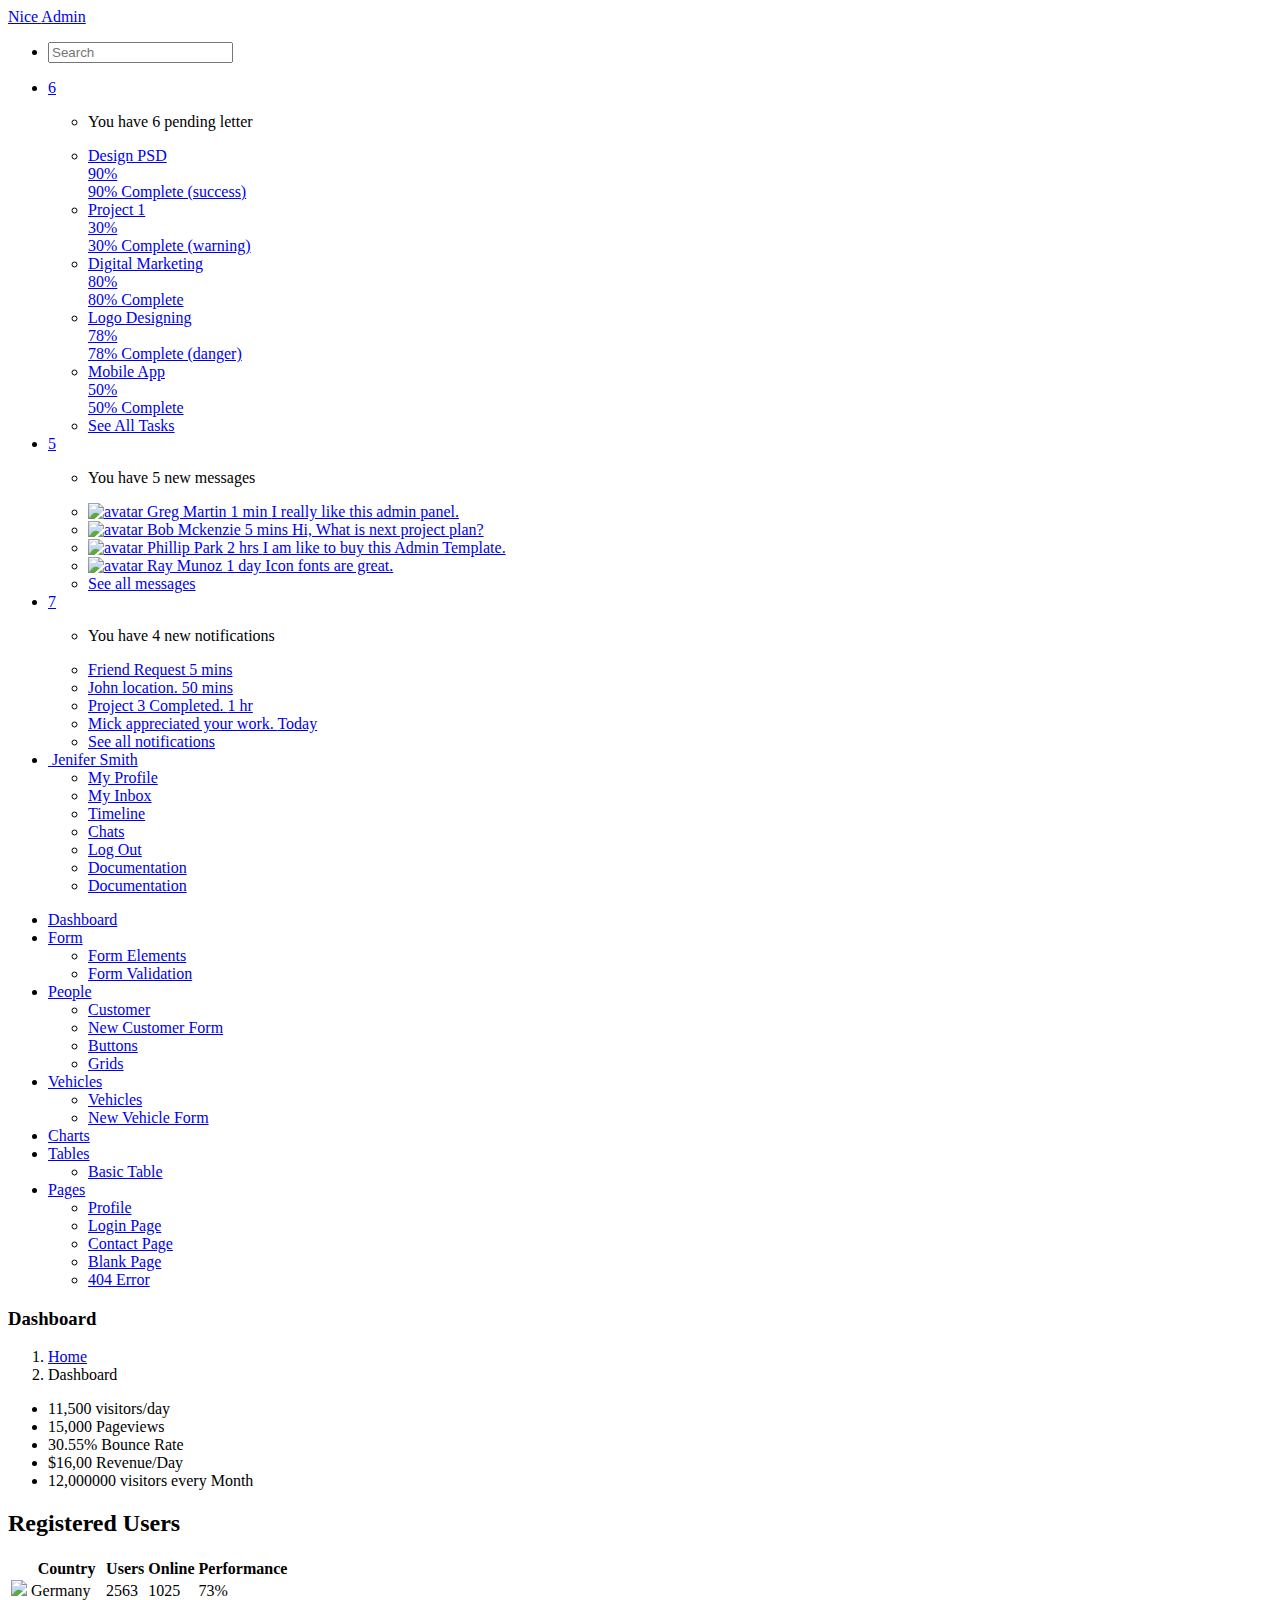
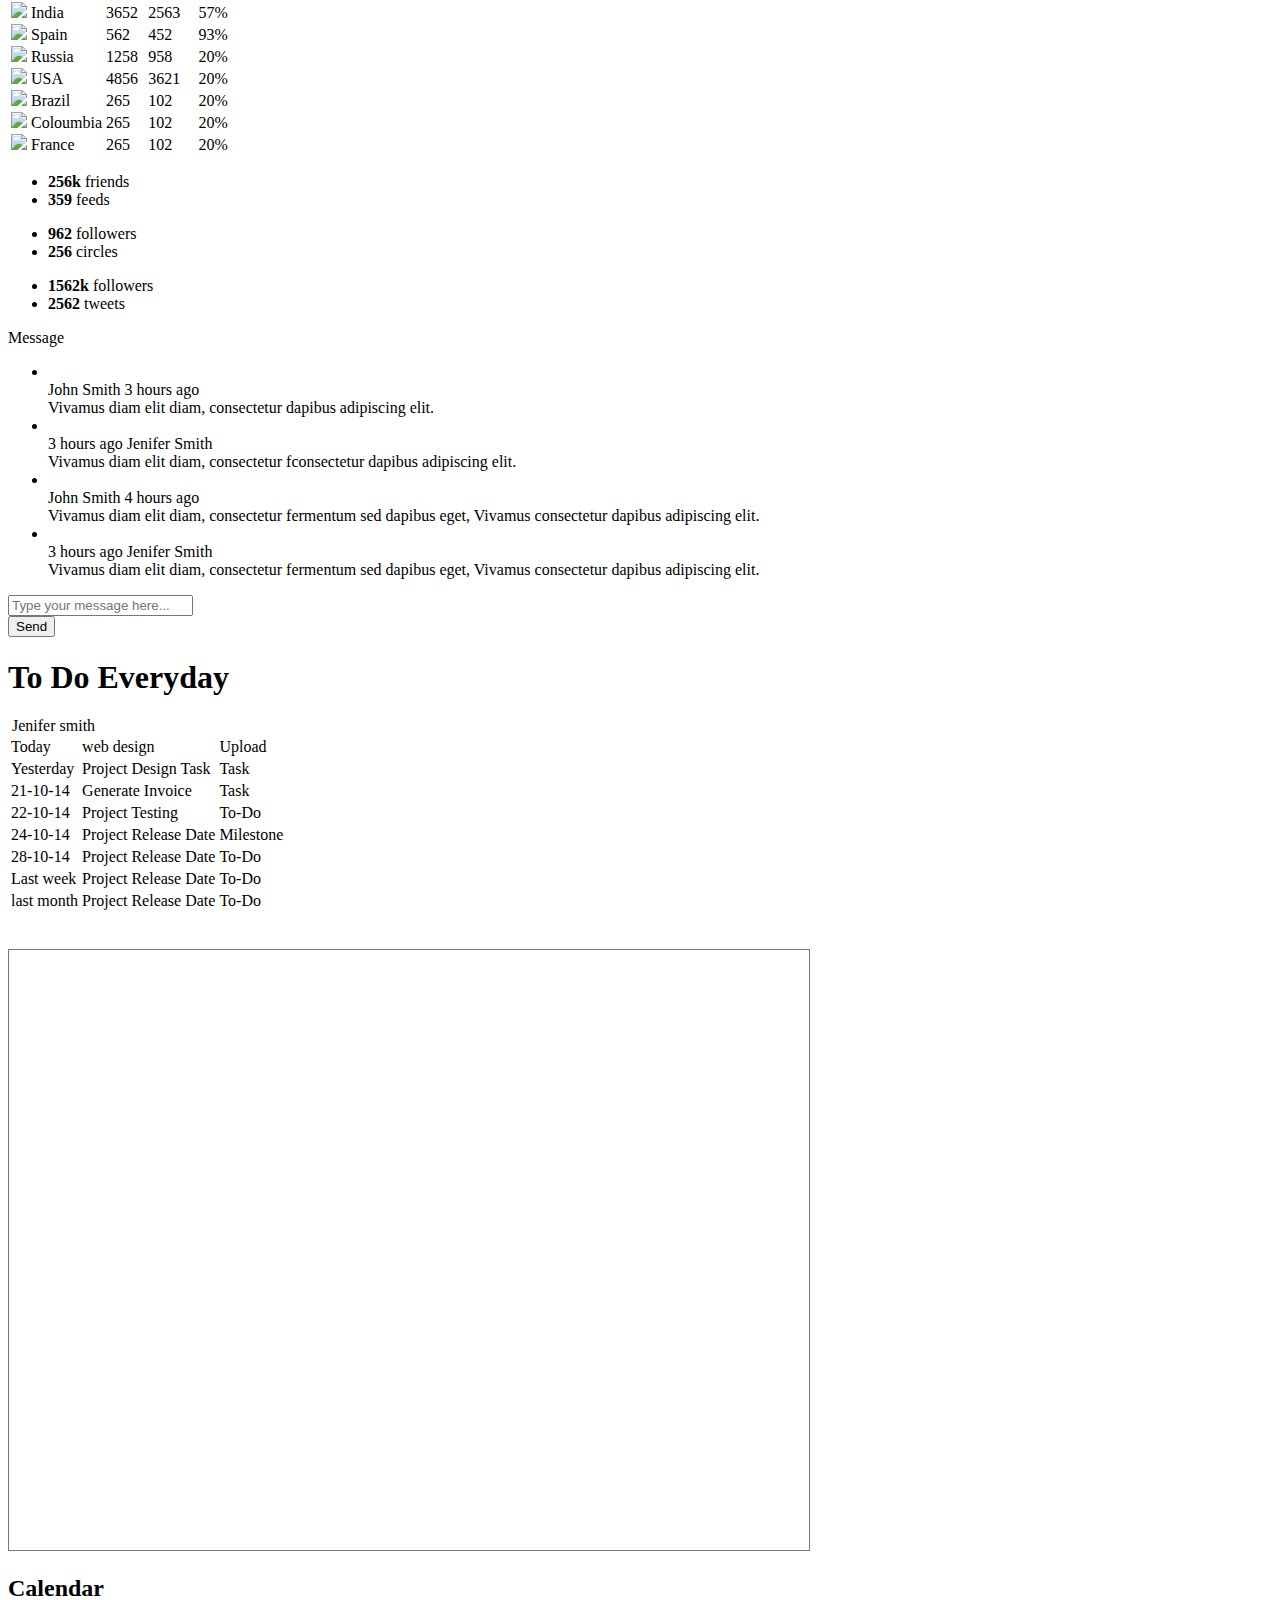
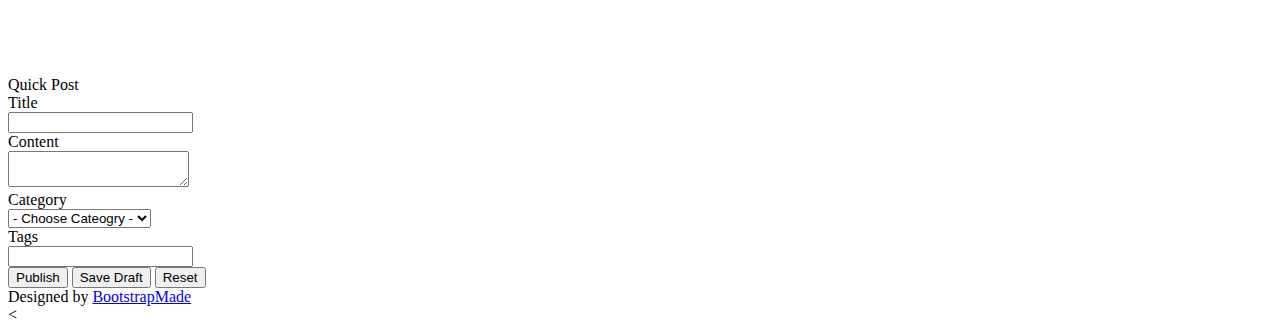
==== src/main/resources/templates/index.html @ c33e1b81 "ManyToone" ====
<!DOCTYPE html>
<html lang="en">

<head>
  <meta charset="utf-8">
  <meta name="viewport" content="width=device-width, initial-scale=1.0">
  <meta name="description" content="Creative - Bootstrap 3 Responsive Admin Template">
  <meta name="author" content="GeeksLabs">
  <meta name="keyword" content="Creative, Dashboard, Admin, Template, Theme, Bootstrap, Responsive, Retina, Minimal">
  <link rel="shortcut icon" href="img/favicon.png">

  <title>Creative - Bootstrap Admin Template</title>

  <!-- Bootstrap CSS -->
  <link href="css/bootstrap.min.css" rel="stylesheet">
  <!-- bootstrap theme -->
  <link href="css/bootstrap-theme.css" rel="stylesheet">
  <!--external css-->
  <!-- font icon -->
  <link href="css/elegant-icons-style.css" rel="stylesheet" />
  <link href="css/font-awesome.min.css" rel="stylesheet" />
  <!-- full calendar css-->
  <link href="assets/fullcalendar/fullcalendar/bootstrap-fullcalendar.css" rel="stylesheet" />
  <link href="assets/fullcalendar/fullcalendar/fullcalendar.css" rel="stylesheet" />
  <!-- easy pie chart-->
  <link href="assets/jquery-easy-pie-chart/jquery.easy-pie-chart.css" rel="stylesheet" type="text/css" media="screen" />
  <!-- owl carousel -->
  <link rel="stylesheet" href="css/owl.carousel.css" type="text/css">
  <link href="css/jquery-jvectormap-1.2.2.css" rel="stylesheet">
  <!-- Custom styles -->
  <link rel="stylesheet" href="css/fullcalendar.css">
  <link href="css/widgets.css" rel="stylesheet">
  <link href="css/style.css" rel="stylesheet">
  <link href="css/style-responsive.css" rel="stylesheet" />
  <link href="css/xcharts.min.css" rel=" stylesheet">
  <link href="css/jquery-ui-1.10.4.min.css" rel="stylesheet">
  <!-- =======================================================
    Theme Name: NiceAdmin
    Theme URL: https://bootstrapmade.com/nice-admin-bootstrap-admin-html-template/
    Author: BootstrapMade
    Author URL: https://bootstrapmade.com
  ======================================================= -->
</head>

<body>
  <!-- container section start -->
  <section id="container" class="">


    <header class="header dark-bg">
      <div class="toggle-nav">
        <div class="icon-reorder tooltips" data-original-title="Toggle Navigation" data-placement="bottom"><i class="icon_menu"></i></div>
      </div>

      <!--logo start-->
      <a href="index.html" class="logo">Nice <span class="lite">Admin</span></a>
      <!--logo end-->

      <div class="nav search-row" id="top_menu">
        <!--  search form start -->
        <ul class="nav top-menu">
          <li>
            <form class="navbar-form">
              <input class="form-control" placeholder="Search" type="text">
            </form>
          </li>
        </ul>
        <!--  search form end -->
      </div>

      <div class="top-nav notification-row">
        <!-- notificatoin dropdown start-->
        <ul class="nav pull-right top-menu">

          <!-- task notificatoin start -->
          <li id="task_notificatoin_bar" class="dropdown">
            <a data-toggle="dropdown" class="dropdown-toggle" href="#">
                            <i class="icon-task-l"></i>
                            <span class="badge bg-important">6</span>
                        </a>
            <ul class="dropdown-menu extended tasks-bar">
              <div class="notify-arrow notify-arrow-blue"></div>
              <li>
                <p class="blue">You have 6 pending letter</p>
              </li>
              <li>
                <a href="#">
                  <div class="task-info">
                    <div class="desc">Design PSD </div>
                    <div class="percent">90%</div>
                  </div>
                  <div class="progress progress-striped">
                    <div class="progress-bar progress-bar-success" role="progressbar" aria-valuenow="90" aria-valuemin="0" aria-valuemax="100" style="width: 90%">
                      <span class="sr-only">90% Complete (success)</span>
                    </div>
                  </div>
                </a>
              </li>
              <li>
                <a href="#">
                  <div class="task-info">
                    <div class="desc">
                      Project 1
                    </div>
                    <div class="percent">30%</div>
                  </div>
                  <div class="progress progress-striped">
                    <div class="progress-bar progress-bar-warning" role="progressbar" aria-valuenow="30" aria-valuemin="0" aria-valuemax="100" style="width: 30%">
                      <span class="sr-only">30% Complete (warning)</span>
                    </div>
                  </div>
                </a>
              </li>
              <li>
                <a href="#">
                  <div class="task-info">
                    <div class="desc">Digital Marketing</div>
                    <div class="percent">80%</div>
                  </div>
                  <div class="progress progress-striped">
                    <div class="progress-bar progress-bar-info" role="progressbar" aria-valuenow="80" aria-valuemin="0" aria-valuemax="100" style="width: 80%">
                      <span class="sr-only">80% Complete</span>
                    </div>
                  </div>
                </a>
              </li>
              <li>
                <a href="#">
                  <div class="task-info">
                    <div class="desc">Logo Designing</div>
                    <div class="percent">78%</div>
                  </div>
                  <div class="progress progress-striped">
                    <div class="progress-bar progress-bar-danger" role="progressbar" aria-valuenow="78" aria-valuemin="0" aria-valuemax="100" style="width: 78%">
                      <span class="sr-only">78% Complete (danger)</span>
                    </div>
                  </div>
                </a>
              </li>
              <li>
                <a href="#">
                  <div class="task-info">
                    <div class="desc">Mobile App</div>
                    <div class="percent">50%</div>
                  </div>
                  <div class="progress progress-striped active">
                    <div class="progress-bar" role="progressbar" aria-valuenow="50" aria-valuemin="0" aria-valuemax="100" style="width: 50%">
                      <span class="sr-only">50% Complete</span>
                    </div>
                  </div>

                </a>
              </li>
              <li class="external">
                <a href="#">See All Tasks</a>
              </li>
            </ul>
          </li>
          <!-- task notificatoin end -->
          <!-- inbox notificatoin start-->
          <li id="mail_notificatoin_bar" class="dropdown">
            <a data-toggle="dropdown" class="dropdown-toggle" href="#">
                            <i class="icon-envelope-l"></i>
                            <span class="badge bg-important">5</span>
                        </a>
            <ul class="dropdown-menu extended inbox">
              <div class="notify-arrow notify-arrow-blue"></div>
              <li>
                <p class="blue">You have 5 new messages</p>
              </li>
              <li>
                <a href="#">
                                    <span class="photo"><img alt="avatar" src="./img/avatar-mini.jpg"></span>
                                    <span class="subject">
                                    <span class="from">Greg  Martin</span>
                                    <span class="time">1 min</span>
                                    </span>
                                    <span class="message">
                                        I really like this admin panel.
                                    </span>
                                </a>
              </li>
              <li>
                <a href="#">
                                    <span class="photo"><img alt="avatar" src="./img/avatar-mini2.jpg"></span>
                                    <span class="subject">
                                    <span class="from">Bob   Mckenzie</span>
                                    <span class="time">5 mins</span>
                                    </span>
                                    <span class="message">
                                     Hi, What is next project plan?
                                    </span>
                                </a>
              </li>
              <li>
                <a href="#">
                                    <span class="photo"><img alt="avatar" src="./img/avatar-mini3.jpg"></span>
                                    <span class="subject">
                                    <span class="from">Phillip   Park</span>
                                    <span class="time">2 hrs</span>
                                    </span>
                                    <span class="message">
                                        I am like to buy this Admin Template.
                                    </span>
                                </a>
              </li>
              <li>
                <a href="#">
                                    <span class="photo"><img alt="avatar" src="./img/avatar-mini4.jpg"></span>
                                    <span class="subject">
                                    <span class="from">Ray   Munoz</span>
                                    <span class="time">1 day</span>
                                    </span>
                                    <span class="message">
                                        Icon fonts are great.
                                    </span>
                                </a>
              </li>
              <li>
                <a href="#">See all messages</a>
              </li>
            </ul>
          </li>
          <!-- inbox notificatoin end -->
          <!-- alert notification start-->
          <li id="alert_notificatoin_bar" class="dropdown">
            <a data-toggle="dropdown" class="dropdown-toggle" href="#">

                            <i class="icon-bell-l"></i>
                            <span class="badge bg-important">7</span>
                        </a>
            <ul class="dropdown-menu extended notification">
              <div class="notify-arrow notify-arrow-blue"></div>
              <li>
                <p class="blue">You have 4 new notifications</p>
              </li>
              <li>
                <a href="#">
                                    <span class="label label-primary"><i class="icon_profile"></i></span>
                                    Friend Request
                                    <span class="small italic pull-right">5 mins</span>
                                </a>
              </li>
              <li>
                <a href="#">
                                    <span class="label label-warning"><i class="icon_pin"></i></span>
                                    John location.
                                    <span class="small italic pull-right">50 mins</span>
                                </a>
              </li>
              <li>
                <a href="#">
                                    <span class="label label-danger"><i class="icon_book_alt"></i></span>
                                    Project 3 Completed.
                                    <span class="small italic pull-right">1 hr</span>
                                </a>
              </li>
              <li>
                <a href="#">
                                    <span class="label label-success"><i class="icon_like"></i></span>
                                    Mick appreciated your work.
                                    <span class="small italic pull-right"> Today</span>
                                </a>
              </li>
              <li>
                <a href="#">See all notifications</a>
              </li>
            </ul>
          </li>
          <!-- alert notification end-->
          <!-- user login dropdown start-->
          <li class="dropdown">
            <a data-toggle="dropdown" class="dropdown-toggle" href="#">
                            <span class="profile-ava">
                                <img alt="" src="img/avatar1_small.jpg">
                            </span>
                            <span class="username">Jenifer Smith</span>
                            <b class="caret"></b>
                        </a>
            <ul class="dropdown-menu extended logout">
              <div class="log-arrow-up"></div>
              <li class="eborder-top">
                <a href="#"><i class="icon_profile"></i> My Profile</a>
              </li>
              <li>
                <a href="#"><i class="icon_mail_alt"></i> My Inbox</a>
              </li>
              <li>
                <a href="#"><i class="icon_clock_alt"></i> Timeline</a>
              </li>
              <li>
                <a href="#"><i class="icon_chat_alt"></i> Chats</a>
              </li>
              <li>
                <a href="login.html"><i class="icon_key_alt"></i> Log Out</a>
              </li>
              <li>
                <a href="documentation.html"><i class="icon_key_alt"></i> Documentation</a>
              </li>
              <li>
                <a href="documentation.html"><i class="icon_key_alt"></i> Documentation</a>
              </li>
            </ul>
          </li>
          <!-- user login dropdown end -->
        </ul>
        <!-- notificatoin dropdown end-->
      </div>
    </header>
    <!--header end-->

    <!--sidebar start-->
    <aside>
      <div id="sidebar" class="nav-collapse ">
        <!-- sidebar menu start-->
        <ul class="sidebar-menu">
          <li class="active">
            <a class="" href="index.html">
                          <i class="icon_house_alt"></i>
                          <span>Dashboard</span>
                      </a>
          </li>
          <li class="sub-menu">
            <a href="javascript:;" class="">
                          <i class="icon_document_alt"></i>
                          <span>Form</span>
                          <span class="menu-arrow arrow_carrot-right"></span>
                      </a>
            <ul class="sub">

              <li><a class="" href="form_component.html">Form Elements</a></li>
              <li><a class="" href="form_validation.html">Form Validation</a></li>
            </ul>
          </li>
          <li class="sub-menu">
            <a href="javascript:;" class="">
                          <i class="icon_desktop"></i>
                          <span>People</span>
                          <span class="menu-arrow arrow_carrot-right"></span>
                      </a>
            <ul class="sub">
              <li><a class="" href="customerlist.html">Customer</a></li>
              <li><a class="" href="newcustomerform.html">New Customer Form </a></li>
              <li><a class="" href="buttons.html">Buttons</a></li>
              <li><a class="" href="grids.html">Grids</a></li>
            </ul>
          </li>
          <li class="sub-menu">
            <a href="javascript:;" class="" >
                          <i class="icon_genius"></i>
                          <span>Vehicles</span>
                          <span class="menu-arrow arrow_carrot-right"></span>
                      </a>
            <ul class="sub">
              <li>
                <a class="" href="vehiclelist.html">Vehicles</a>
              <li><a class="" href="newvehicleform.html">New Vehicle Form </a></li>

              </li>

            </ul>
          </li>
          <li>
            <a class="" href="chart-chartjs.html">
                          <i class="icon_piechart"></i>
                          <span>Charts</span>

                      </a>

          </li>

          <li class="sub-menu">
            <a href="javascript:;" class="">
                          <i class="icon_table"></i>
                          <span>Tables</span>
                          <span class="menu-arrow arrow_carrot-right"></span>
                      </a>
            <ul class="sub">
              <li><a class="" href="basic_table.html">Basic Table</a></li>
            </ul>
          </li>

          <li class="sub-menu">
            <a href="javascript:;" class="">
                          <i class="icon_documents_alt"></i>
                          <span>Pages</span>
                          <span class="menu-arrow arrow_carrot-right"></span>
                      </a>
            <ul class="sub">
              <li><a class="" href="profile.html">Profile</a></li>
              <li><a class="" href="login.html"><span>Login Page</span></a></li>
              <li><a class="" href="contact.html"><span>Contact Page</span></a></li>
              <li><a class="" href="blank.html">Blank Page</a></li>
              <li><a class="" href="404.html">404 Error</a></li>
            </ul>
          </li>

        </ul>
        <!-- sidebar menu end-->
      </div>
    </aside>
    <!--sidebar end-->

    <!--main content start-->
    <section id="main-content">
      <section class="wrapper">
        <!--overview start-->
        <div class="row">
          <div class="col-lg-12">
            <h3 class="page-header"><i class="fa fa-laptop"></i> Dashboard</h3>
            <ol class="breadcrumb">
              <li><i class="fa fa-home"></i><a href="index.html">Home</a></li>
              <li><i class="fa fa-laptop"></i>Dashboard</li>
            </ol>
          </div>
        </div>


            <!--/.info-box-->
          </div>
          <!--/.col-->

        </div>
        <!--/.row-->


        <div class="row">
          <div class="col-lg-9 col-md-12">


              </div>
              <div >
              </div>

            </div>
          </div>
          <div class="col-md-3">
            <!-- List starts -->
            <ul class="today-datas">
              <!-- List #1 -->
              <li>
                <!-- Graph -->
                <div><span id="todayspark1" class="spark"></span></div>
                <!-- Text -->
                <div class="datas-text">11,500 visitors/day</div>
              </li>
              <li>
                <div><span id="todayspark2" class="spark"></span></div>
                <div class="datas-text">15,000 Pageviews</div>
              </li>
              <li>
                <div><span id="todayspark3" class="spark"></span></div>
                <div class="datas-text">30.55% Bounce Rate</div>
              </li>
              <li>
                <div><span id="todayspark4" class="spark"></span></div>
                <div class="datas-text">$16,00 Revenue/Day</div>
              </li>
              <li>
                <div><span id="todayspark5" class="spark"></span></div>
                <div class="datas-text">12,000000 visitors every Month</div>
              </li>
            </ul>
          </div>


        </div>


        <!-- Today status end -->



        <div class="row">

          <div class="col-lg-9 col-md-12">
            <div class="panel panel-default">
              <div class="panel-heading">
                <h2><i class="fa fa-flag-o red"></i><strong>Registered Users</strong></h2>
                <div class="panel-actions">
                  <a href="index.html#" class="btn-setting"><i class="fa fa-rotate-right"></i></a>
                  <a href="index.html#" class="btn-minimize"><i class="fa fa-chevron-up"></i></a>
                  <a href="index.html#" class="btn-close"><i class="fa fa-times"></i></a>
                </div>
              </div>
              <div class="panel-body">
                <table class="table bootstrap-datatable countries">
                  <thead>
                    <tr>
                      <th></th>
                      <th>Country</th>
                      <th>Users</th>
                      <th>Online</th>
                      <th>Performance</th>
                    </tr>
                  </thead>
                  <tbody>
                    <tr>
                      <td><img src="img/Germany.png" style="height:18px; margin-top:-2px;"></td>
                      <td>Germany</td>
                      <td>2563</td>
                      <td>1025</td>
                      <td>
                        <div class="progress thin">
                          <div class="progress-bar progress-bar-danger" role="progressbar" aria-valuenow="73" aria-valuemin="0" aria-valuemax="100" style="width: 73%">
                          </div>
                          <div class="progress-bar progress-bar-warning" role="progressbar" aria-valuenow="27" aria-valuemin="0" aria-valuemax="100" style="width: 27%">
                          </div>
                        </div>
                        <span class="sr-only">73%</span>
                      </td>
                    </tr>
                    <tr>
                      <td><img src="img/India.png" style="height:18px; margin-top:-2px;"></td>
                      <td>India</td>
                      <td>3652</td>
                      <td>2563</td>
                      <td>
                        <div class="progress thin">
                          <div class="progress-bar progress-bar-danger" role="progressbar" aria-valuenow="57" aria-valuemin="0" aria-valuemax="100" style="width: 57%">
                          </div>
                          <div class="progress-bar progress-bar-warning" role="progressbar" aria-valuenow="43" aria-valuemin="0" aria-valuemax="100" style="width: 43%">
                          </div>
                        </div>
                        <span class="sr-only">57%</span>
                      </td>
                    </tr>
                    <tr>
                      <td><img src="img/Spain.png" style="height:18px; margin-top:-2px;"></td>
                      <td>Spain</td>
                      <td>562</td>
                      <td>452</td>
                      <td>
                        <div class="progress thin">
                          <div class="progress-bar progress-bar-danger" role="progressbar" aria-valuenow="93" aria-valuemin="0" aria-valuemax="100" style="width: 93%">
                          </div>
                          <div class="progress-bar progress-bar-warning" role="progressbar" aria-valuenow="7" aria-valuemin="0" aria-valuemax="100" style="width: 7%">
                          </div>
                        </div>
                        <span class="sr-only">93%</span>
                      </td>
                    </tr>
                    <tr>
                      <td><img src="img/India.png" style="height:18px; margin-top:-2px;"></td>
                      <td>Russia</td>
                      <td>1258</td>
                      <td>958</td>
                      <td>
                        <div class="progress thin">
                          <div class="progress-bar progress-bar-danger" role="progressbar" aria-valuenow="20" aria-valuemin="0" aria-valuemax="100" style="width: 20%">
                          </div>
                          <div class="progress-bar progress-bar-warning" role="progressbar" aria-valuenow="80" aria-valuemin="0" aria-valuemax="100" style="width: 80%">
                          </div>
                        </div>
                        <span class="sr-only">20%</span>
                      </td>
                    </tr>
                    <tr>
                      <td><img src="img/Spain.png" style="height:18px; margin-top:-2px;"></td>
                      <td>USA</td>
                      <td>4856</td>
                      <td>3621</td>
                      <td>
                        <div class="progress thin">
                          <div class="progress-bar progress-bar-danger" role="progressbar" aria-valuenow="20" aria-valuemin="0" aria-valuemax="100" style="width: 20%">
                          </div>
                          <div class="progress-bar progress-bar-warning" role="progressbar" aria-valuenow="80" aria-valuemin="0" aria-valuemax="100" style="width: 80%">
                          </div>
                        </div>
                        <span class="sr-only">20%</span>
                      </td>
                    </tr>
                    <tr>
                      <td><img src="img/Germany.png" style="height:18px; margin-top:-2px;"></td>
                      <td>Brazil</td>
                      <td>265</td>
                      <td>102</td>
                      <td>
                        <div class="progress thin">
                          <div class="progress-bar progress-bar-danger" role="progressbar" aria-valuenow="20" aria-valuemin="0" aria-valuemax="100" style="width: 20%">
                          </div>
                          <div class="progress-bar progress-bar-warning" role="progressbar" aria-valuenow="80" aria-valuemin="0" aria-valuemax="100" style="width: 80%">
                          </div>
                        </div>
                        <span class="sr-only">20%</span>
                      </td>
                    </tr>
                    <tr>
                      <td><img src="img/Germany.png" style="height:18px; margin-top:-2px;"></td>
                      <td>Coloumbia</td>
                      <td>265</td>
                      <td>102</td>
                      <td>
                        <div class="progress thin">
                          <div class="progress-bar progress-bar-danger" role="progressbar" aria-valuenow="20" aria-valuemin="0" aria-valuemax="100" style="width: 20%">
                          </div>
                          <div class="progress-bar progress-bar-warning" role="progressbar" aria-valuenow="80" aria-valuemin="0" aria-valuemax="100" style="width: 80%">
                          </div>
                        </div>
                        <span class="sr-only">20%</span>
                      </td>
                    </tr>
                    <tr>
                      <td><img src="img/Germany.png" style="height:18px; margin-top:-2px;"></td>
                      <td>France</td>
                      <td>265</td>
                      <td>102</td>
                      <td>
                        <div class="progress thin">
                          <div class="progress-bar progress-bar-danger" role="progressbar" aria-valuenow="20" aria-valuemin="0" aria-valuemax="100" style="width: 20%">
                          </div>
                          <div class="progress-bar progress-bar-warning" role="progressbar" aria-valuenow="80" aria-valuemin="0" aria-valuemax="100" style="width: 80%">
                          </div>
                        </div>
                        <span class="sr-only">20%</span>
                      </td>
                    </tr>
                  </tbody>
                </table>
              </div>

            </div>

          </div>
          <!--/col-->
          <div class="col-md-3">

            <div class="social-box facebook">
              <i class="fa fa-facebook"></i>
              <ul>
                <li>
                  <strong>256k</strong>
                  <span>friends</span>
                </li>
                <li>
                  <strong>359</strong>
                  <span>feeds</span>
                </li>
              </ul>
            </div>
            <!--/social-box-->
          </div>
          <div class="col-md-3">

            <div class="social-box google-plus">
              <i class="fa fa-google-plus"></i>
              <ul>
                <li>
                  <strong>962</strong>
                  <span>followers</span>
                </li>
                <li>
                  <strong>256</strong>
                  <span>circles</span>
                </li>
              </ul>
            </div>
            <!--/social-box-->

          </div>
          <!--/col-->
          <div class="col-md-3">

            <div class="social-box twitter">
              <i class="fa fa-twitter"></i>
              <ul>
                <li>
                  <strong>1562k</strong>
                  <span>followers</span>
                </li>
                <li>
                  <strong>2562</strong>
                  <span>tweets</span>
                </li>
              </ul>
            </div>
            <!--/social-box-->

          </div>
          <!--/col-->

        </div>



        <!-- statics end -->




        <!-- project team & activity start -->
        <div class="row">
          <div class="col-md-4 portlets">
            <!-- Widget -->
            <div class="panel panel-default">
              <div class="panel-heading">
                <div class="pull-left">Message</div>
                <div class="widget-icons pull-right">
                  <a href="#" class="wminimize"><i class="fa fa-chevron-up"></i></a>
                  <a href="#" class="wclose"><i class="fa fa-times"></i></a>
                </div>
                <div class="clearfix"></div>
              </div>

              <div class="panel-body">
                <!-- Widget content -->
                <div class="padd sscroll">

                  <ul class="chats">

                    <!-- Chat by us. Use the class "by-me". -->
                    <li class="by-me">
                      <!-- Use the class "pull-left" in avatar -->
                      <div class="avatar pull-left">
                        <img src="img/user.jpg" alt="" />
                      </div>

                      <div class="chat-content">
                        <!-- In meta area, first include "name" and then "time" -->
                        <div class="chat-meta">John Smith <span class="pull-right">3 hours ago</span></div>
                        Vivamus diam elit diam, consectetur dapibus adipiscing elit.
                        <div class="clearfix"></div>
                      </div>
                    </li>

                    <!-- Chat by other. Use the class "by-other". -->
                    <li class="by-other">
                      <!-- Use the class "pull-right" in avatar -->
                      <div class="avatar pull-right">
                        <img src="img/user22.png" alt="" />
                      </div>

                      <div class="chat-content">
                        <!-- In the chat meta, first include "time" then "name" -->
                        <div class="chat-meta">3 hours ago <span class="pull-right">Jenifer Smith</span></div>
                        Vivamus diam elit diam, consectetur fconsectetur dapibus adipiscing elit.
                        <div class="clearfix"></div>
                      </div>
                    </li>

                    <li class="by-me">
                      <div class="avatar pull-left">
                        <img src="img/user.jpg" alt="" />
                      </div>

                      <div class="chat-content">
                        <div class="chat-meta">John Smith <span class="pull-right">4 hours ago</span></div>
                        Vivamus diam elit diam, consectetur fermentum sed dapibus eget, Vivamus consectetur dapibus adipiscing elit.
                        <div class="clearfix"></div>
                      </div>
                    </li>

                    <li class="by-other">
                      <!-- Use the class "pull-right" in avatar -->
                      <div class="avatar pull-right">
                        <img src="img/user22.png" alt="" />
                      </div>

                      <div class="chat-content">
                        <!-- In the chat meta, first include "time" then "name" -->
                        <div class="chat-meta">3 hours ago <span class="pull-right">Jenifer Smith</span></div>
                        Vivamus diam elit diam, consectetur fermentum sed dapibus eget, Vivamus consectetur dapibus adipiscing elit.
                        <div class="clearfix"></div>
                      </div>
                    </li>

                  </ul>

                </div>
                <!-- Widget footer -->
                <div class="widget-foot">

                  <form class="form-inline">
                    <div class="form-group">
                      <input type="text" class="form-control" placeholder="Type your message here...">
                    </div>
                    <button type="submit" class="btn btn-info">Send</button>
                  </form>


                </div>
              </div>


            </div>
          </div>

          <div class="col-lg-8">
            <!--Project Activity start-->
            <section class="panel">
              <div class="panel-body progress-panel">
                <div class="row">
                  <div class="col-lg-8 task-progress pull-left">
                    <h1>To Do Everyday</h1>
                  </div>
                  <div class="col-lg-4">
                    <span class="profile-ava pull-right">
                                        <img alt="" class="simple" src="img/avatar1_small.jpg">
                                        Jenifer smith
                                </span>
                  </div>
                </div>
              </div>
              <table class="table table-hover personal-task">
                <tbody>
                  <tr>
                    <td>Today</td>
                    <td>
                      web design
                    </td>
                    <td>
                      <span class="badge bg-important">Upload</span>
                    </td>
                    <td>
                      <span class="profile-ava">
                                        <img alt="" class="simple" src="img/avatar1_small.jpg">
                                    </span>
                    </td>
                  </tr>
                  <tr>
                    <td>Yesterday</td>
                    <td>
                      Project Design Task
                    </td>
                    <td>
                      <span class="badge bg-success">Task</span>
                    </td>
                    <td>
                      <div id="work-progress2"></div>
                    </td>
                  </tr>
                  <tr>
                    <td>21-10-14</td>
                    <td>
                      Generate Invoice
                    </td>
                    <td>
                      <span class="badge bg-success">Task</span>
                    </td>
                    <td>
                      <div id="work-progress3"></div>
                    </td>
                  </tr>
                  <tr>
                    <td>22-10-14</td>
                    <td>
                      Project Testing
                    </td>
                    <td>
                      <span class="badge bg-primary">To-Do</span>
                    </td>
                    <td>
                      <span class="profile-ava">
                                        <img alt="" class="simple" src="img/avatar1_small.jpg">
                                      </span>
                    </td>
                  </tr>
                  <tr>
                    <td>24-10-14</td>
                    <td>
                      Project Release Date
                    </td>
                    <td>
                      <span class="badge bg-info">Milestone</span>
                    </td>
                    <td>
                      <div id="work-progress4"></div>
                    </td>
                  </tr>
                  <tr>
                    <td>28-10-14</td>
                    <td>
                      Project Release Date
                    </td>
                    <td>
                      <span class="badge bg-primary">To-Do</span>
                    </td>
                    <td>
                      <div id="work-progress5"></div>
                    </td>
                  </tr>
                  <tr>
                    <td>Last week</td>
                    <td>
                      Project Release Date
                    </td>
                    <td>
                      <span class="badge bg-primary">To-Do</span>
                    </td>
                    <td>
                      <div id="work-progress1"></div>
                    </td>
                  </tr>
                  <tr>
                    <td>last month</td>
                    <td>
                      Project Release Date
                    </td>
                    <td>
                      <span class="badge bg-success">To-Do</span>
                    </td>
                    <td>
                      <span class="profile-ava">
                                        <img alt="" class="simple" src="img/avatar1_small.jpg">
                                      </span>
                    </td>
                  </tr>
                </tbody>
              </table>
            </section>
            <!--Project Activity end-->
          </div>
        </div><br><br>
        <iframe src="https://calendar.google.com/calendar/embed?height=600&amp;wkst=1&amp;bgcolor=%2333B679&amp;ctz=Europe%2FDublin&amp;src=cG9sYWsucG93ZXI5NUBnbWFpbC5jb20&amp;src=YWRkcmVzc2Jvb2sjY29udGFjdHNAZ3JvdXAudi5jYWxlbmRhci5nb29nbGUuY29t&amp;src=cGwuaXJpc2gjaG9saWRheUBncm91cC52LmNhbGVuZGFyLmdvb2dsZS5jb20&amp;color=%23F6BF26&amp;color=%234285F4&amp;color=%237CB342" style="border:solid 1px #777" width="800" height="600" frameborder="0" scrolling="no"></iframe>

        <div class="row">
          <div class="col-md-6 portlets">
            <div class="panel panel-default">
              <div class="panel-heading">
                <h2><strong>Calendar</strong></h2>
                <div class="panel-actions">
                  <a href="#" class="wminimize"><i class="fa fa-chevron-up"></i></a>
                  <a href="#" class="wclose"><i class="fa fa-times"></i></a>
                </div>

                <!-- Google Calendar-->
              </div><br><br><br>
              <div class="panel-body">
                <!-- Widget content -->

                <!-- Below line produces calendar. I am using FullCalendar plugin. -->
                <div id="calendar"></div>

              </div>


            </div>

          </div>

          <div class="col-md-6 portlets">
            <div class="panel panel-default">
              <div class="panel-heading">
                <div class="pull-left">Quick Post</div>
                <div class="widget-icons pull-right">
                  <a href="#" class="wminimize"><i class="fa fa-chevron-up"></i></a>
                  <a href="#" class="wclose"><i class="fa fa-times"></i></a>
                </div>
                <div class="clearfix"></div>
              </div>
              <div class="panel-body">
                <div class="padd">

                  <div class="form quick-post">
                    <!-- Edit profile form (not working)-->

                    <form class="form-horizontal">
                      <!-- Title -->
                      <div class="form-group">
                        <label class="control-label col-lg-2" for="title">Title</label>
                        <div class="col-lg-10">
                          <input type="text" class="form-control" id="title">
                        </div>
                      </div>
                      <!-- Content -->
                      <div class="form-group">
                        <label class="control-label col-lg-2" for="content">Content</label>
                        <div class="col-lg-10">
                          <textarea class="form-control" id="content"></textarea>
                        </div>
                      </div>
                      <!-- Cateogry -->
                      <div class="form-group">
                        <label class="control-label col-lg-2">Category</label>
                        <div class="col-lg-10">
                          <select class="form-control">
                                                  <option value="">- Choose Cateogry -</option>
                                                  <option value="1">General</option>
                                                  <option value="2">News</option>
                                                  <option value="3">Media</option>
                                                  <option value="4">Funny</option>
                                                </select>
                        </div>
                      </div>
                      <!-- Tags -->
                      <div class="form-group">
                        <label class="control-label col-lg-2" for="tags">Tags</label>
                        <div class="col-lg-10">
                          <input type="text" class="form-control" id="tags">
                        </div>
                      </div>

                      <!-- Buttons -->
                      <div class="form-group">
                        <!-- Buttons -->
                        <div class="col-lg-offset-2 col-lg-9">
                          <button type="submit" class="btn btn-primary">Publish</button>
                          <button type="submit" class="btn btn-danger">Save Draft</button>
                          <button type="reset" class="btn btn-default">Reset</button>
                        </div>
                      </div>
                    </form>
                  </div>


                </div>
                <div class="widget-foot">
                  <!-- Footer goes here -->
                </div>
              </div>
            </div>

          </div>

        </div>
        <!-- project team & activity end -->

      </section>
      <div class="text-right">
        <div class="credits">
          <!--
            All the links in the footer should remain intact.
            You can delete the links only if you purchased the pro version.
            Licensing information: https://bootstrapmade.com/license/
            Purchase the pro version form: https://bootstrapmade.com/buy/?theme=NiceAdmin
          -->
          Designed by <a href="https://bootstrapmade.com/">BootstrapMade</a>
        </div>
      </div>
    </section>
    <!--main content end-->
  </section>
  <!-- container section start -->

  <!-- javascripts -->
  <script src="js/jquery.js"></script>
  <script src="js/jquery-ui-1.10.4.min.js"></script>
  <script src="js/jquery-1.8.3.min.js"></script>
  <script type="text/javascript" src="js/jquery-ui-1.9.2.custom.min.js"></script>
  <!-- bootstrap -->
  <script src="js/bootstrap.min.js"></script>
  <!-- nice scroll -->
  <script src="js/jquery.scrollTo.min.js"></script>
  <script src="js/jquery.nicescroll.js" type="text/javascript"></script>
  <!-- charts scripts -->
  <script src="assets/jquery-knob/js/jquery.knob.js"></script>
  <script src="js/jquery.sparkline.js" type="text/javascript"></script>
  <script src="assets/jquery-easy-pie-chart/jquery.easy-pie-chart.js"></script>
  <script src="js/owl.carousel.js"></script>
  <!-- jQuery full calendar -->
  <<script src="js/fullcalendar.min.js"></script>
    <!-- Full Google Calendar - Calendar -->
    <script src="assets/fullcalendar/fullcalendar/fullcalendar.js"></script>
    <!--script for this page only-->
    <script src="js/calendar-custom.js"></script>
    <script src="js/jquery.rateit.min.js"></script>
    <!-- custom select -->
    <script src="js/jquery.customSelect.min.js"></script>
    <script src="assets/chart-master/Chart.js"></script>

    <!--custome script for all page-->
    <script src="js/scripts.js"></script>
    <!-- custom script for this page-->
    <script src="js/sparkline-chart.js"></script>
    <script src="js/easy-pie-chart.js"></script>
    <script src="js/jquery-jvectormap-1.2.2.min.js"></script>
    <script src="js/jquery-jvectormap-world-mill-en.js"></script>
    <script src="js/xcharts.min.js"></script>
    <script src="js/jquery.autosize.min.js"></script>
    <script src="js/jquery.placeholder.min.js"></script>
    <script src="js/gdp-data.js"></script>
    <script src="js/morris.min.js"></script>
    <script src="js/sparklines.js"></script>
    <script src="js/charts.js"></script>
    <script src="js/jquery.slimscroll.min.js"></script>
    <script>
      //knob
      $(function() {
        $(".knob").knob({
          'draw': function() {
            $(this.i).val(this.cv + '%')
          }
        })
      });

      //carousel
      $(document).ready(function() {
        $("#owl-slider").owlCarousel({
          navigation: true,
          slideSpeed: 300,
          paginationSpeed: 400,
          singleItem: true

        });
      });

      //custom select box

      $(function() {
        $('select.styled').customSelect();
      });

      /* ---------- Map ---------- */
      $(function() {
        $('#map').vectorMap({
          map: 'world_mill_en',
          series: {
            regions: [{
              values: gdpData,
              scale: ['#000', '#000'],
              normalizeFunction: 'polynomial'
            }]
          },
          backgroundColor: '#eef3f7',
          onLabelShow: function(e, el, code) {
            el.html(el.html() + ' (GDP - ' + gdpData[code] + ')');
          }
        });
      });
    </script>

</body>

</html>
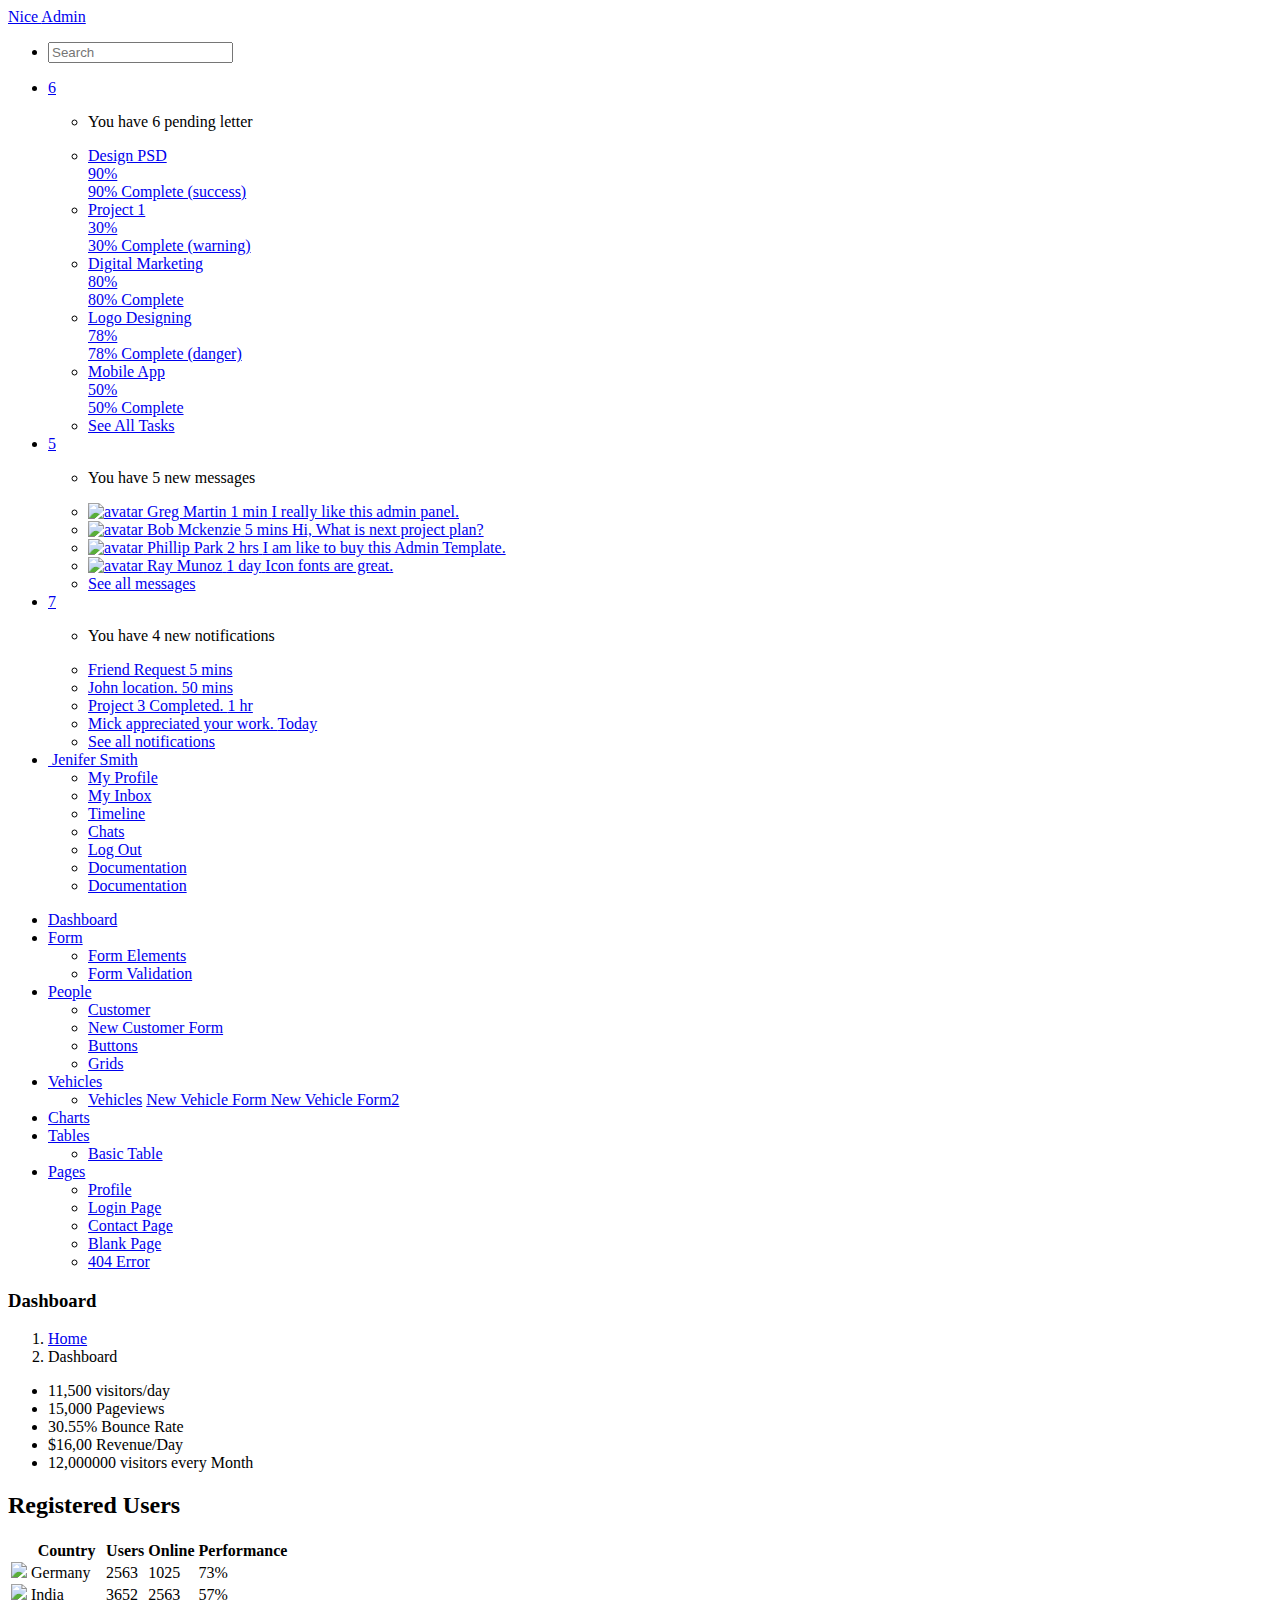
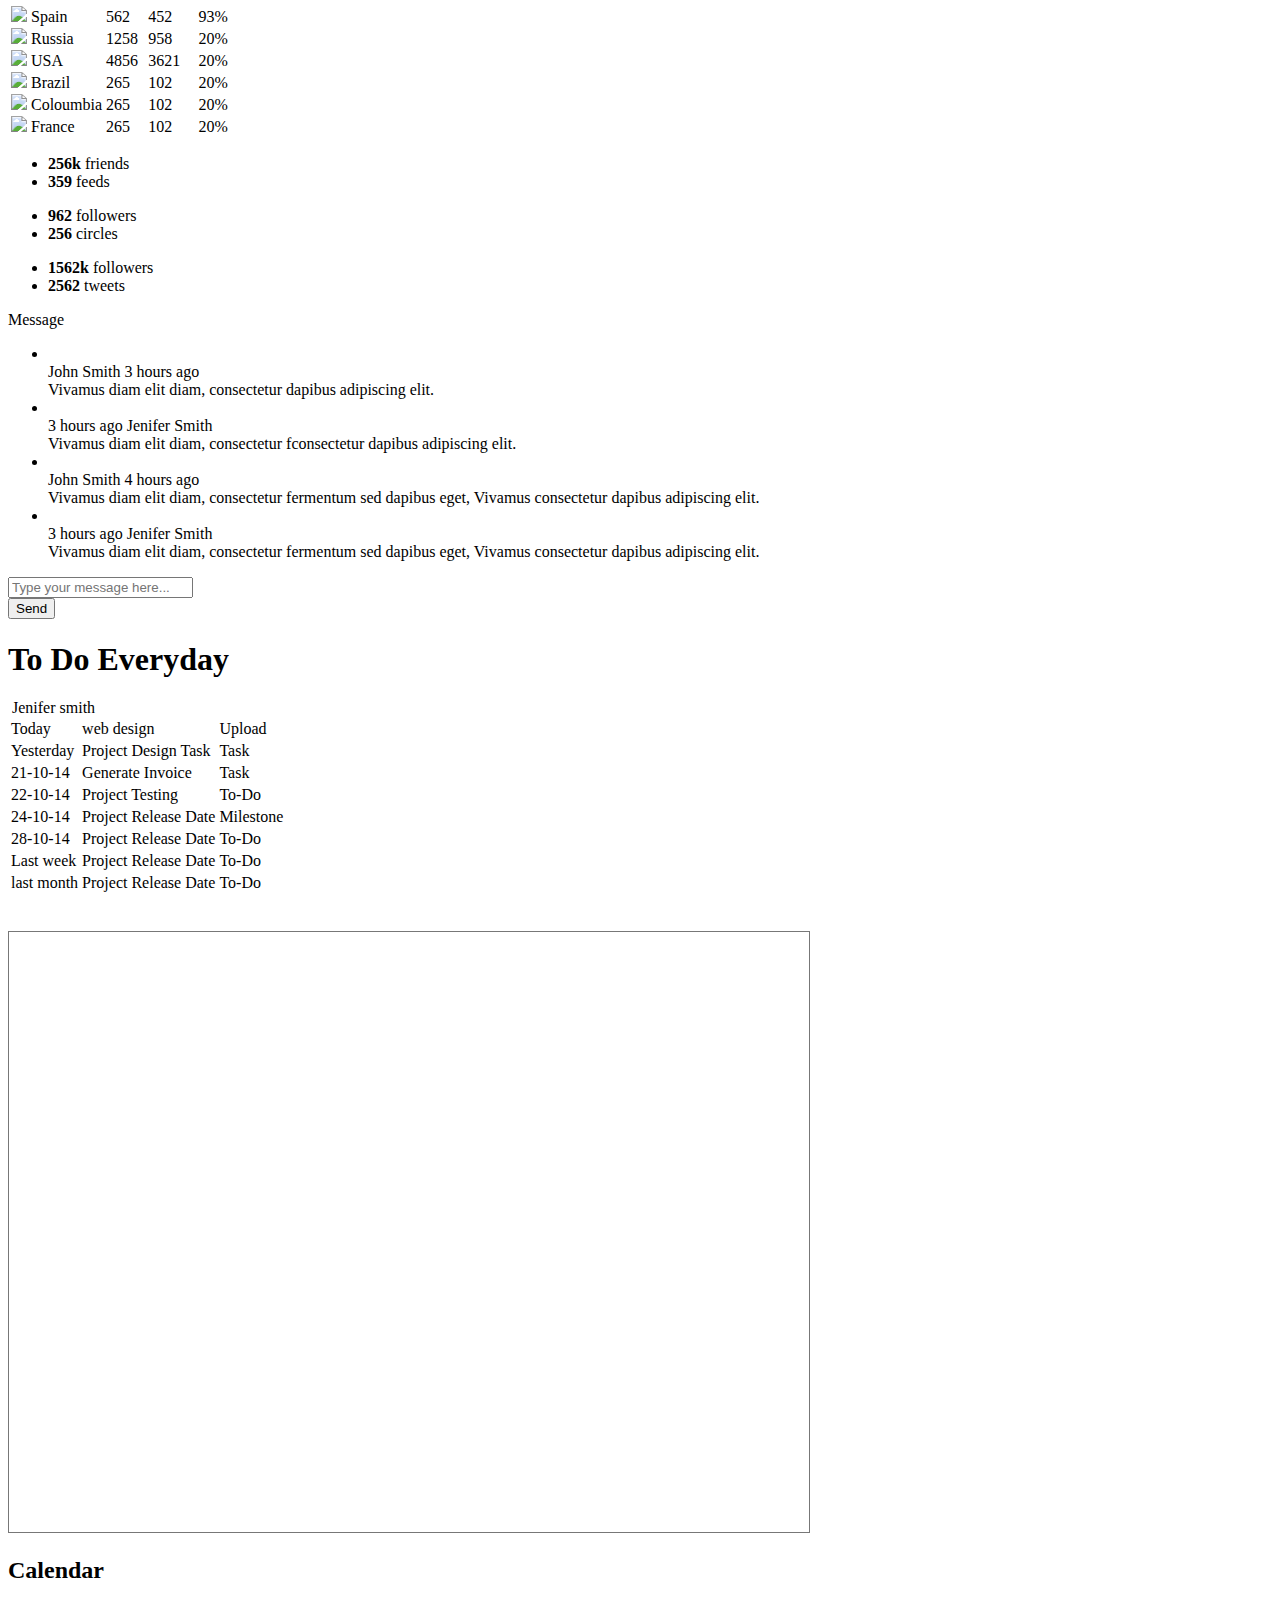
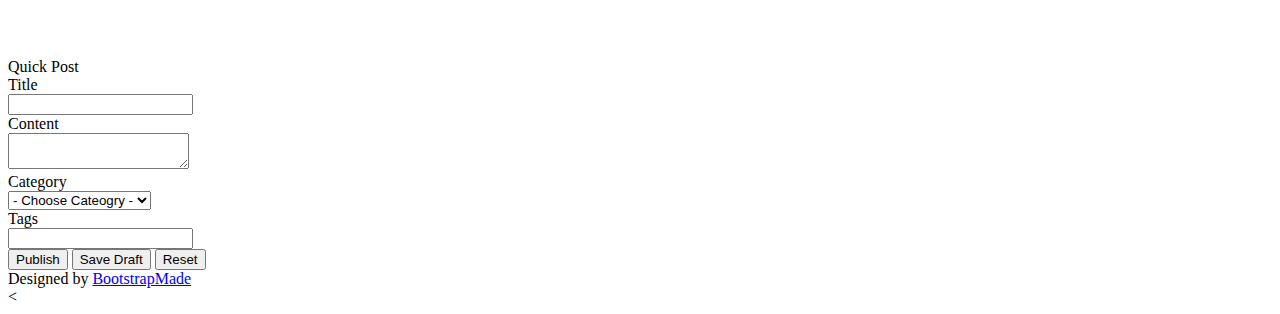
==== commit fd490691: "ManyToOneProblem" ====
--- a/src/main/resources/templates/index.html
+++ b/src/main/resources/templates/index.html
@@ -354,7 +354,8 @@
             <ul class="sub">
               <li>
                 <a class="" href="vehiclelist.html">Vehicles</a>
-              <li><a class="" href="newvehicleform.html">New Vehicle Form </a></li>
+              <a class="" href="newvehicleform.html">New Vehicle Form </a>
+                <a class="" href="newvehicleform2.html/{id]">New Vehicle Form2 </a>
 
               </li>
 
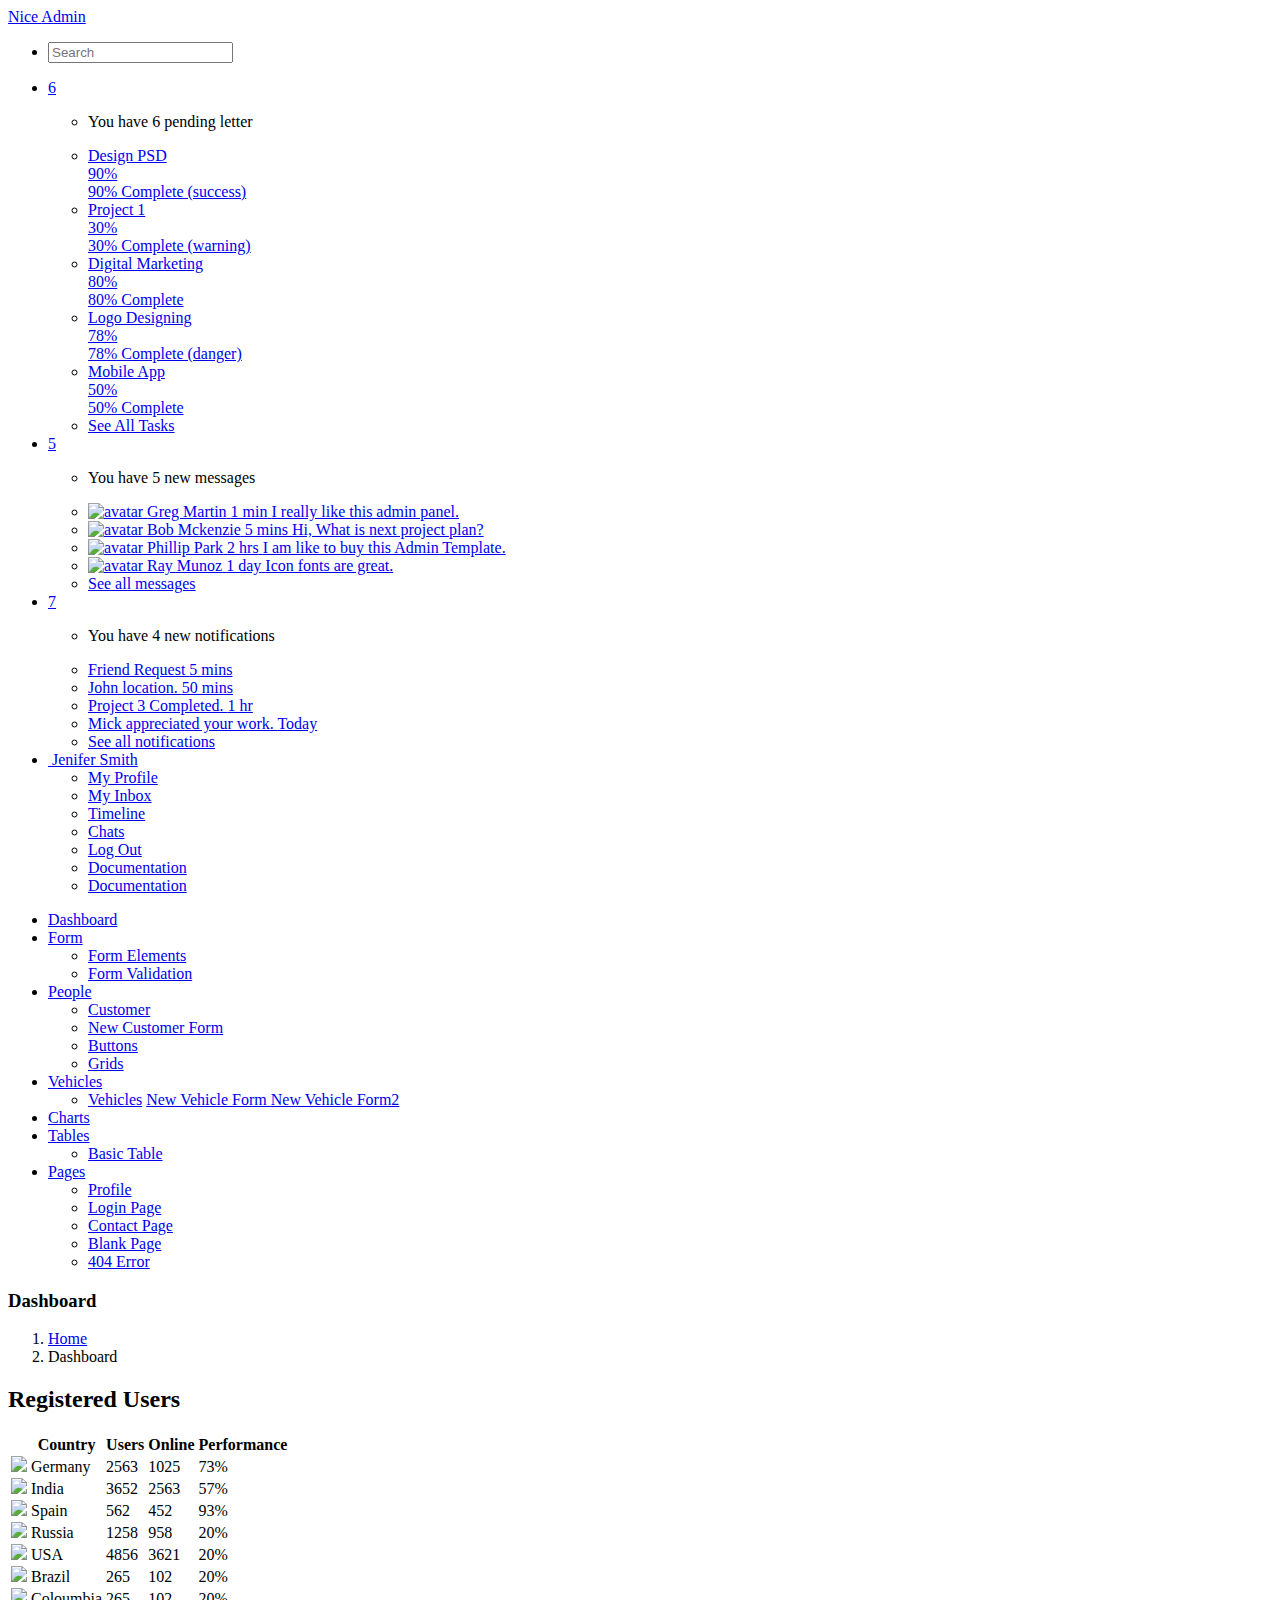
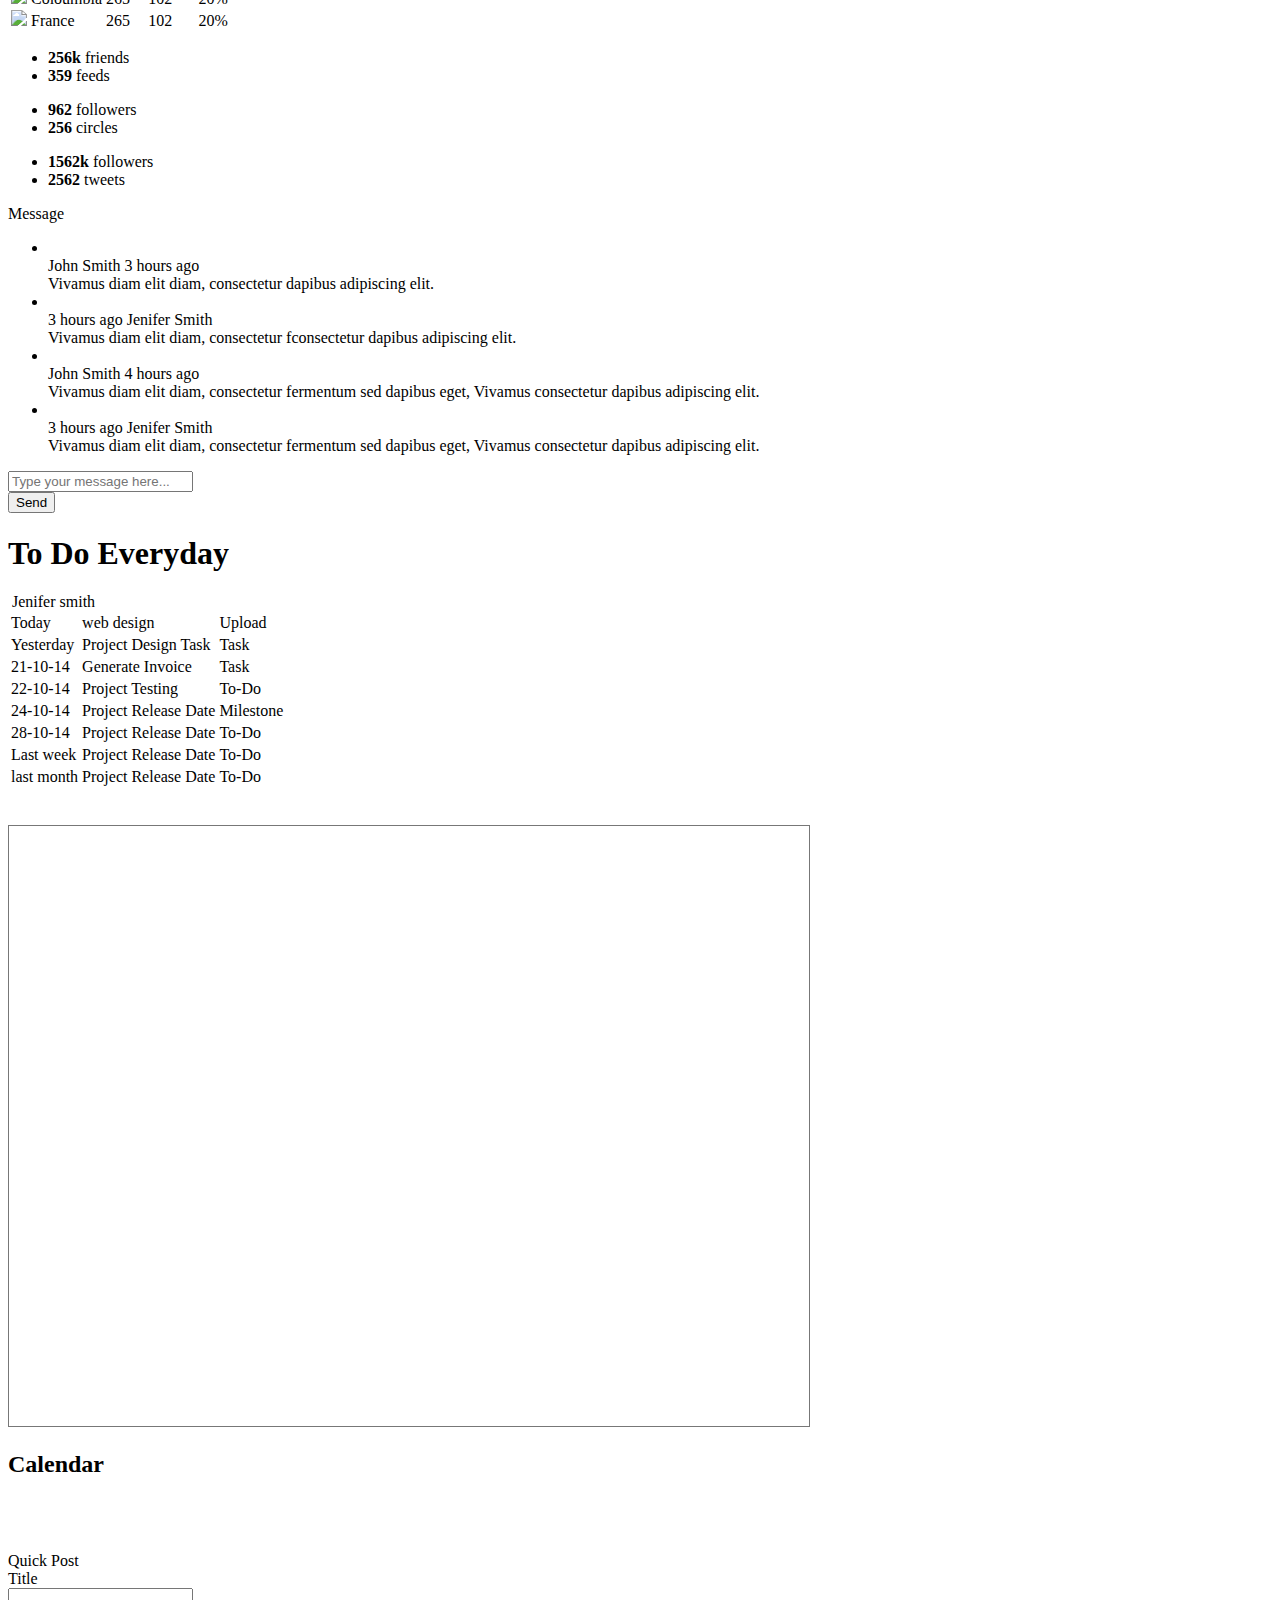
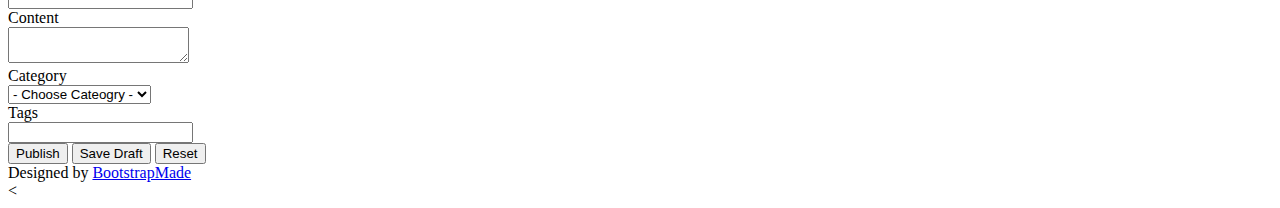
==== commit 2266e89b: "Edit" ====
--- a/src/main/resources/templates/index.html
+++ b/src/main/resources/templates/index.html
@@ -34,6 +34,7 @@
   <link href="css/style-responsive.css" rel="stylesheet" />
   <link href="css/xcharts.min.css" rel=" stylesheet">
   <link href="css/jquery-ui-1.10.4.min.css" rel="stylesheet">
+  <script src="https://kit.fontawesome.com/4424ba6b1d.js" crossorigin="anonymous"></script>
   <!-- =======================================================
     Theme Name: NiceAdmin
     Theme URL: https://bootstrapmade.com/nice-admin-bootstrap-admin-html-template/
@@ -280,7 +281,7 @@
             <ul class="dropdown-menu extended logout">
               <div class="log-arrow-up"></div>
               <li class="eborder-top">
-                <a href="#"><i class="icon_profile"></i> My Profile</a>
+                <a href="profile.html"><i class="icon_profile"></i> My Profile</a>
               </li>
               <li>
                 <a href="#"><i class="icon_mail_alt"></i> My Inbox</a>
@@ -322,7 +323,7 @@
           </li>
           <li class="sub-menu">
             <a href="javascript:;" class="">
-                          <i class="icon_document_alt"></i>
+              <i class="far fa-calendar-alt"></i>
                           <span>Form</span>
                           <span class="menu-arrow arrow_carrot-right"></span>
                       </a>
@@ -334,28 +335,28 @@
           </li>
           <li class="sub-menu">
             <a href="javascript:;" class="">
-                          <i class="icon_desktop"></i>
+              <i class="fas fa-user"></i>
                           <span>People</span>
                           <span class="menu-arrow arrow_carrot-right"></span>
                       </a>
             <ul class="sub">
-              <li><a class="" href="customerlist.html">Customer</a></li>
-              <li><a class="" href="newcustomerform.html">New Customer Form </a></li>
+              <li><a class="" href="customer_list.html">Customer</a></li>
+              <li><a class="" href="new_customer_form.html">New Customer Form </a></li>
               <li><a class="" href="buttons.html">Buttons</a></li>
               <li><a class="" href="grids.html">Grids</a></li>
             </ul>
           </li>
           <li class="sub-menu">
             <a href="javascript:;" class="" >
-                          <i class="icon_genius"></i>
+              <i class="fas fa-car"></i>
                           <span>Vehicles</span>
                           <span class="menu-arrow arrow_carrot-right"></span>
                       </a>
             <ul class="sub">
               <li>
-                <a class="" href="vehiclelist.html">Vehicles</a>
-              <a class="" href="newvehicleform.html">New Vehicle Form </a>
-                <a class="" href="newvehicleform2.html/{id]">New Vehicle Form2 </a>
+                <a class="" href="vehicle_list.html">Vehicles</a>
+              <a class="" href="new_vehicle_form.html">New Vehicle Form </a>
+                <a class="" href="new_vehicle_form2.html/{id]">New Vehicle Form2 </a>
 
               </li>
 
@@ -417,60 +418,7 @@
         </div>
 
 
-            <!--/.info-box-->
-          </div>
-          <!--/.col-->
-
-        </div>
-        <!--/.row-->
-
-
-        <div class="row">
-          <div class="col-lg-9 col-md-12">
-
-
-              </div>
-              <div >
-              </div>
-
-            </div>
-          </div>
-          <div class="col-md-3">
-            <!-- List starts -->
-            <ul class="today-datas">
-              <!-- List #1 -->
-              <li>
-                <!-- Graph -->
-                <div><span id="todayspark1" class="spark"></span></div>
-                <!-- Text -->
-                <div class="datas-text">11,500 visitors/day</div>
-              </li>
-              <li>
-                <div><span id="todayspark2" class="spark"></span></div>
-                <div class="datas-text">15,000 Pageviews</div>
-              </li>
-              <li>
-                <div><span id="todayspark3" class="spark"></span></div>
-                <div class="datas-text">30.55% Bounce Rate</div>
-              </li>
-              <li>
-                <div><span id="todayspark4" class="spark"></span></div>
-                <div class="datas-text">$16,00 Revenue/Day</div>
-              </li>
-              <li>
-                <div><span id="todayspark5" class="spark"></span></div>
-                <div class="datas-text">12,000000 visitors every Month</div>
-              </li>
-            </ul>
-          </div>
-
-
-        </div>
-
-
         <!-- Today status end -->
-
-
 
         <div class="row">
 
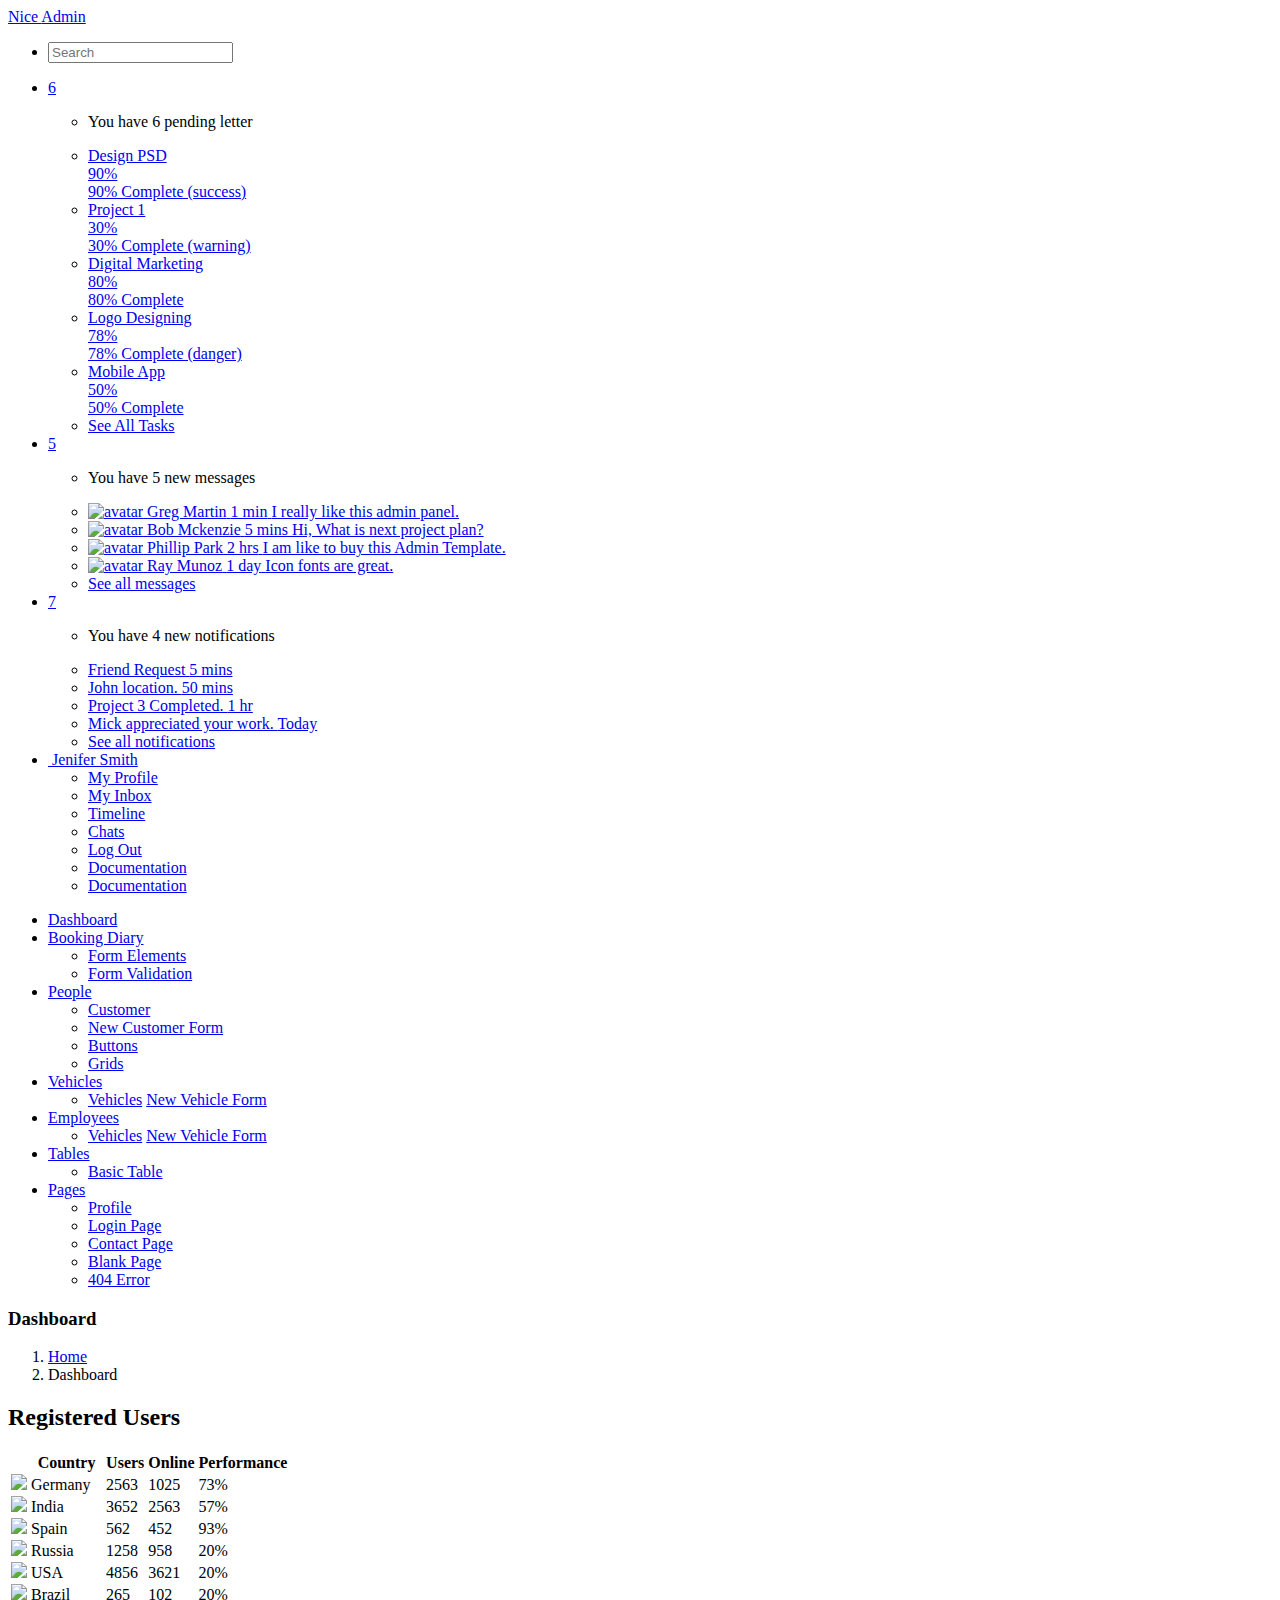
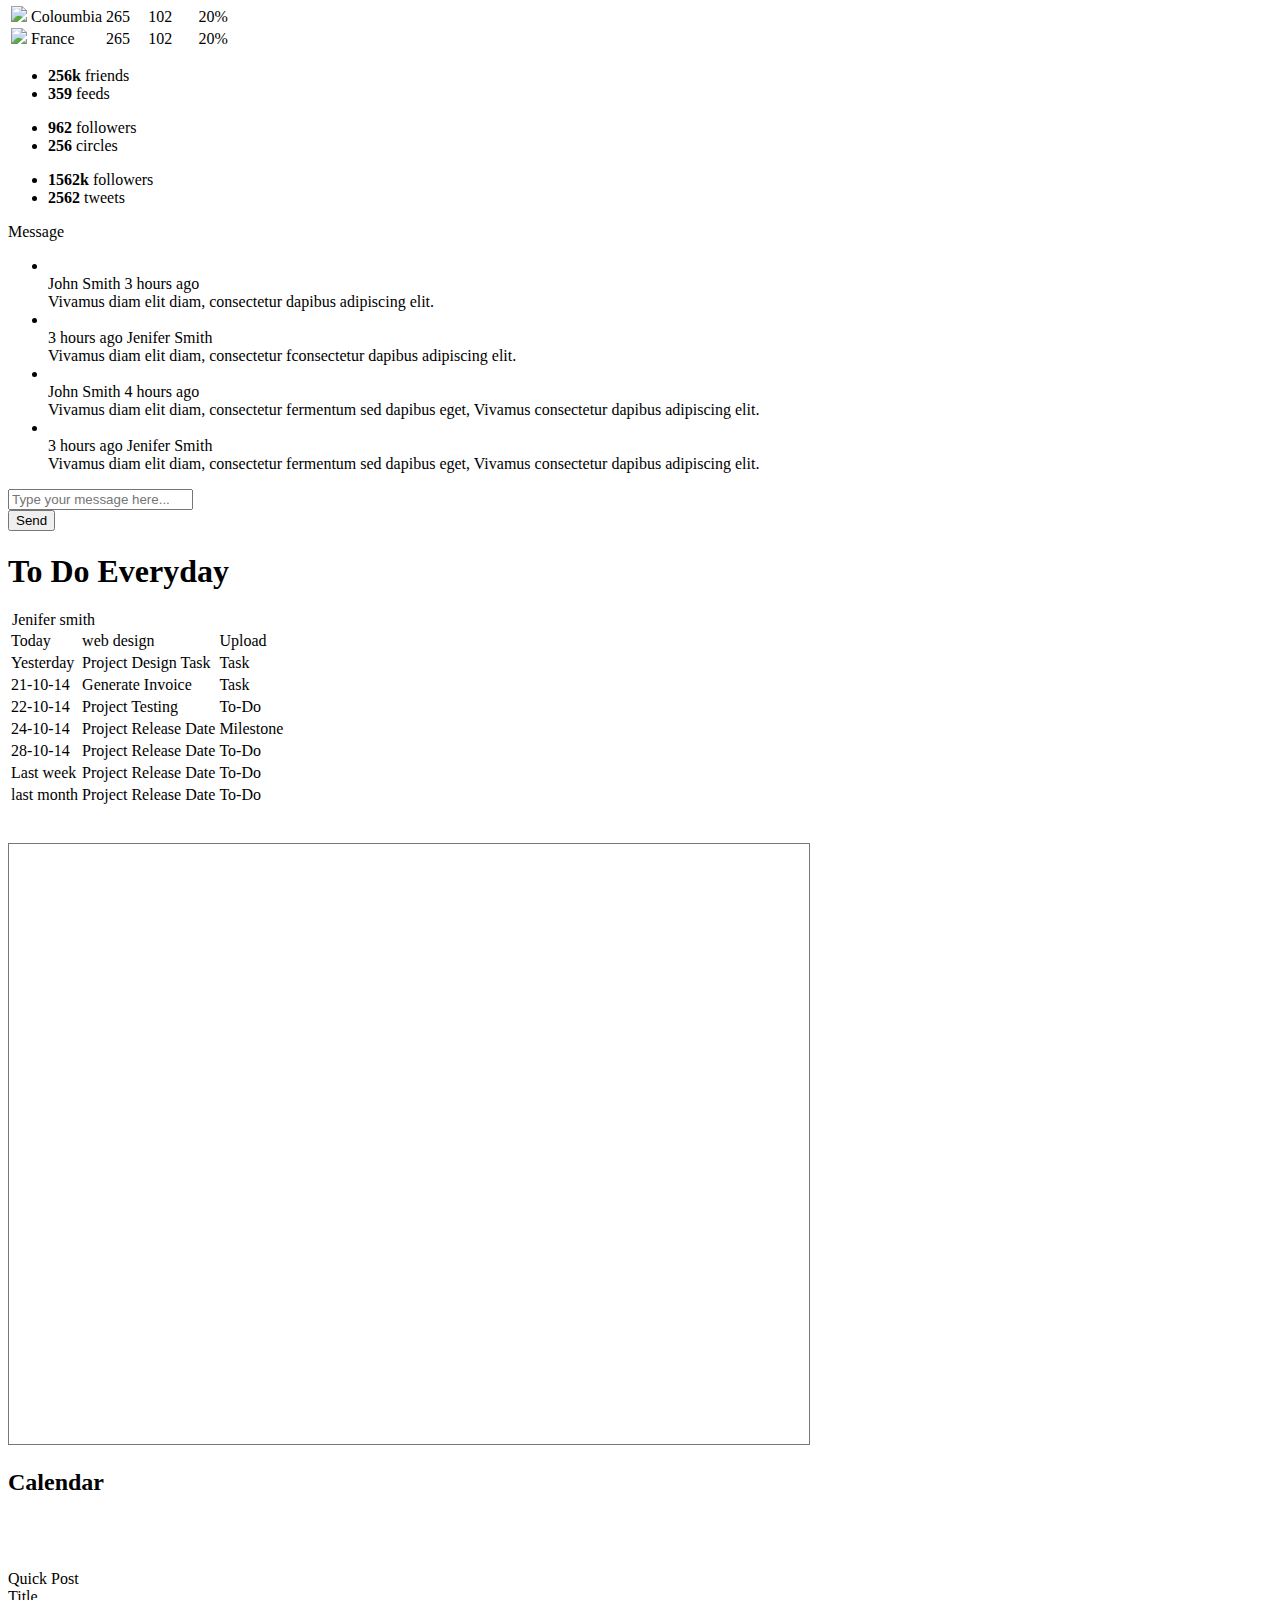
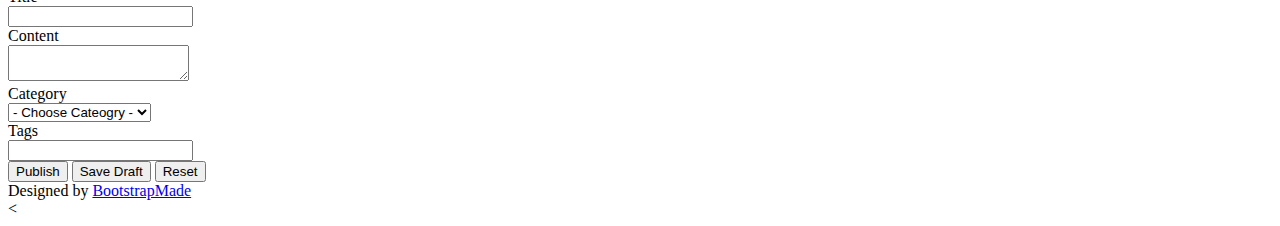
==== commit 4cbe3c32: "Updates" ====
--- a/src/main/resources/templates/index.html
+++ b/src/main/resources/templates/index.html
@@ -324,7 +324,7 @@
           <li class="sub-menu">
             <a href="javascript:;" class="">
               <i class="far fa-calendar-alt"></i>
-                          <span>Form</span>
+                          <span>Booking Diary</span>
                           <span class="menu-arrow arrow_carrot-right"></span>
                       </a>
             <ul class="sub">
@@ -356,21 +356,26 @@
               <li>
                 <a class="" href="vehicle_list.html">Vehicles</a>
               <a class="" href="new_vehicle_form.html">New Vehicle Form </a>
-                <a class="" href="new_vehicle_form2.html/{id]">New Vehicle Form2 </a>
+
 
               </li>
 
             </ul>
           </li>
-          <li>
-            <a class="" href="chart-chartjs.html">
-                          <i class="icon_piechart"></i>
-                          <span>Charts</span>
-
-                      </a>
-
-          </li>
-
+          <li class="sub-menu">
+            <a class="" href="javascript:;">
+              <i class="fas fa-id-card"></i>
+              <span>Employees</span>
+              <span class="menu-arrow arrow_carrot-right"></span>
+            </a>
+            <ul class="sub">
+              <li>
+                <a class="" href="employee_list">Vehicles</a>
+                <a class="" href="new_employee_form">New Vehicle Form </a>
+
+          </li>
+            </ul>
+          </li>
           <li class="sub-menu">
             <a href="javascript:;" class="">
                           <i class="icon_table"></i>
@@ -390,7 +395,7 @@
                       </a>
             <ul class="sub">
               <li><a class="" href="profile.html">Profile</a></li>
-              <li><a class="" href="login.html"><span>Login Page</span></a></li>
+              <li><a class="" href="login"><span>Login Page</span></a></li>
               <li><a class="" href="contact.html"><span>Contact Page</span></a></li>
               <li><a class="" href="blank.html">Blank Page</a></li>
               <li><a class="" href="404.html">404 Error</a></li>
